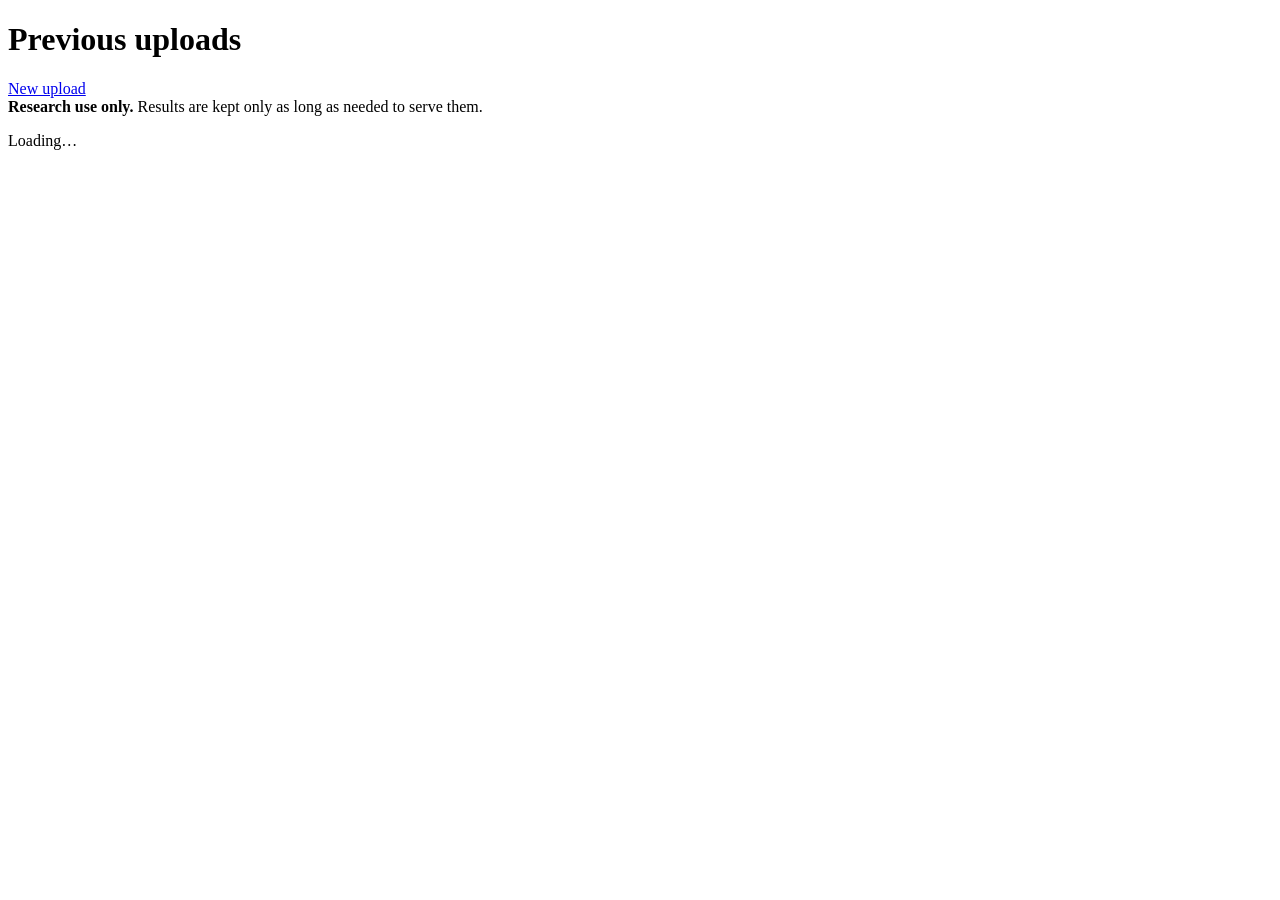
==== webapp/web/history.html @ 3619c5f9 "Viewer: apply mesh visibility unconditionally; single click picks a point on the 3D surface Co-Autho" ====
<!doctype html>
<html lang="en">
<head>
<meta charset="utf-8">
<meta name="viewport" content="width=device-width, initial-scale=1">
<title>Previous uploads · Airway segmentation</title>
<link rel="stylesheet" href="/static/app.css?v=14">
</head>
<body>
<div class="wrap">
  <header class="top">
    <h1>Previous uploads</h1>
    <span class="sub"><a href="/">New upload</a></span>
  </header>
  <div class="banner"><strong>Research use only.</strong> Results are kept only as long as needed to serve them.</div>
  <div class="card">
    <p id="hmsg">Loading…</p>
    <div class="mwrap" id="hist"></div>
  </div>
</div>
<script src="/static/app.js?v=14"></script>
<script>AirwayApp.history();</script>
</body>
</html>
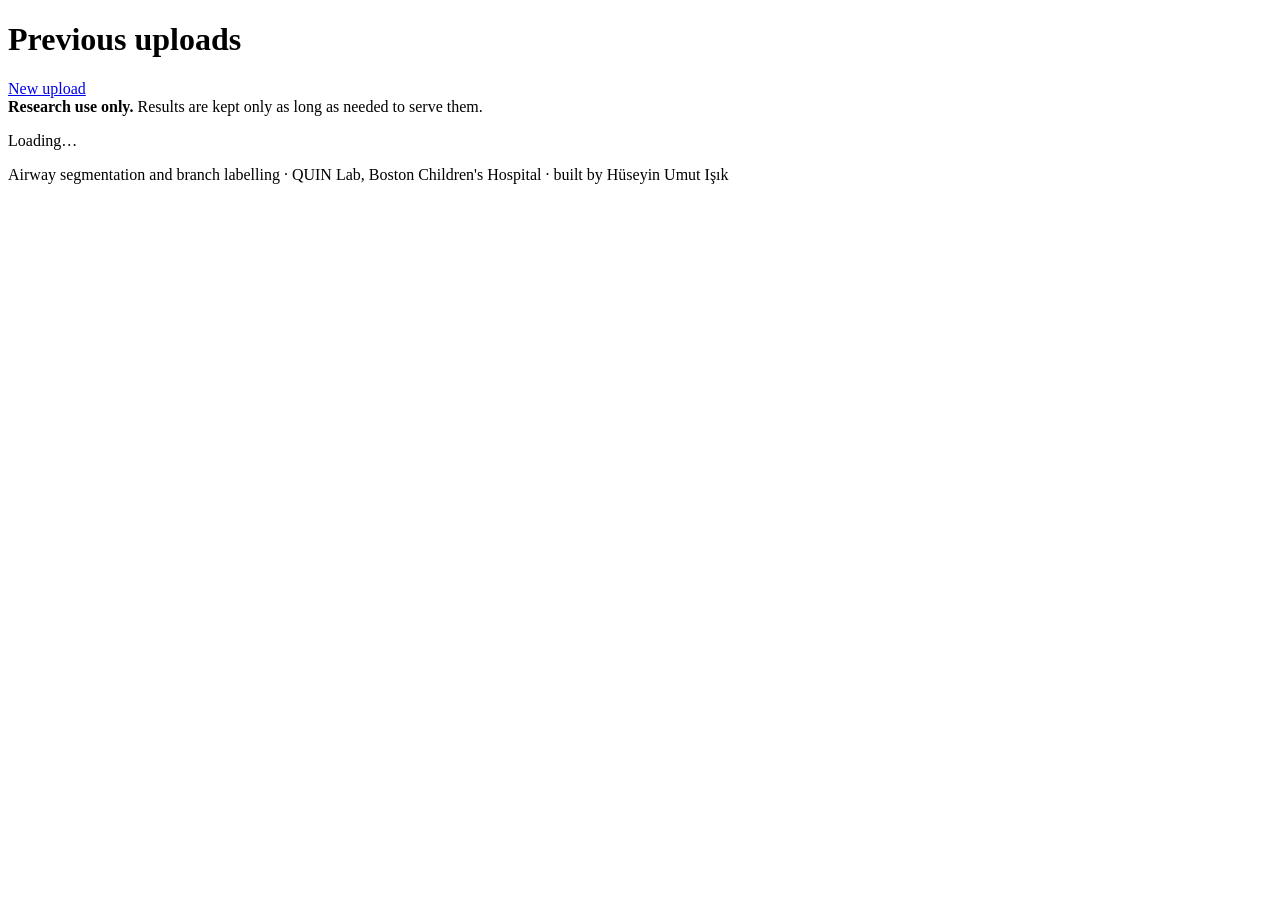
==== commit 2615114e: "Site: explain the percentile badges in place; quiet credit line in the footer Co-Authored-By: Claude" ====
--- a/webapp/web/history.html
+++ b/webapp/web/history.html
@@ -4,7 +4,7 @@
 <meta charset="utf-8">
 <meta name="viewport" content="width=device-width, initial-scale=1">
 <title>Previous uploads · Airway segmentation</title>
-<link rel="stylesheet" href="/static/app.css?v=14">
+<link rel="stylesheet" href="/static/app.css?v=15">
 </head>
 <body>
 <div class="wrap">
@@ -17,8 +17,9 @@
     <p id="hmsg">Loading…</p>
     <div class="mwrap" id="hist"></div>
   </div>
+  <footer class="credit">Airway segmentation and branch labelling · QUIN Lab, Boston Children's Hospital · built by Hüseyin Umut Işık</footer>
 </div>
-<script src="/static/app.js?v=14"></script>
+<script src="/static/app.js?v=15"></script>
 <script>AirwayApp.history();</script>
 </body>
 </html>
